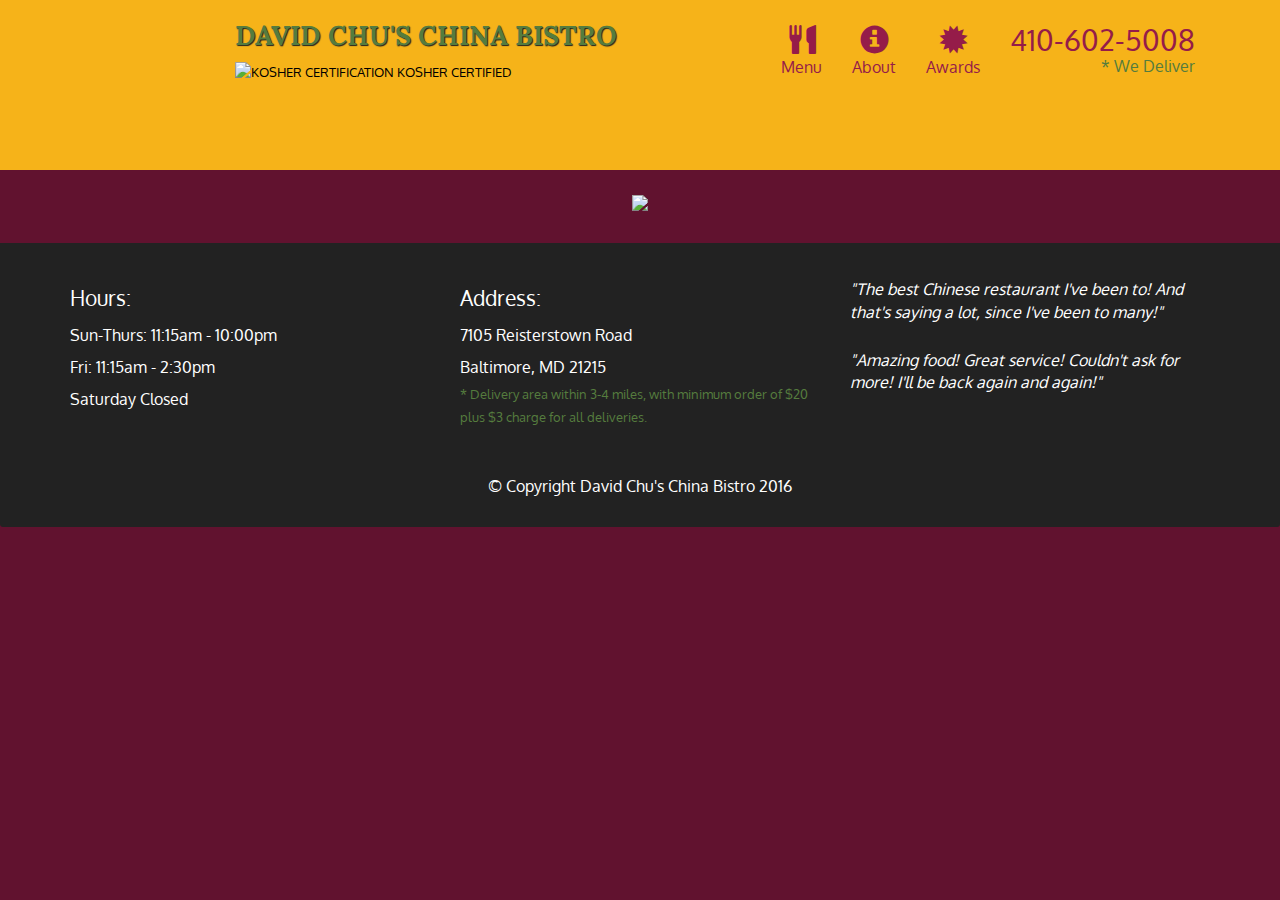
==== module-5-assignment/index.html @ c4b31873 "Added some more except images" ====
<!doctype html>
<html lang="en">
  <head>
    <meta charset="utf-8">
    <meta http-equiv="X-UA-Compatible" content="IE=edge">
    <meta name="viewport" content="width=device-width, initial-scale=1">
    <title>David Chu's China Bistro</title>
    <link rel="stylesheet" href="css/bootstrap.min.css">
    <link rel="stylesheet" href="css/styles.css">
    <link href='https://fonts.googleapis.com/css?family=Oxygen:400,300,700' rel='stylesheet' type='text/css'>
    <link href='https://fonts.googleapis.com/css?family=Lora' rel='stylesheet' type='text/css'>
  </head>
<body>
  <header>
    <nav id="header-nav" class="navbar navbar-default">
      <div class="container">
        <div class="navbar-header">
          <a href="index.html" class="pull-left visible-md visible-lg">
            <div id="logo-img" alt="Logo image"></div>
          </a>

          <div class="navbar-brand">
            <a href="index.html"><h1>David Chu's China Bistro</h1></a>
            <p>
              <img src="images/star-k-logo.png" alt="Kosher certification">
              <span>Kosher Certified</span>
            </p>
          </div>

          <button id="navbarToggle" type="button" class="navbar-toggle collapsed" data-toggle="collapse" data-target="#collapsable-nav" aria-expanded="false">
            <span class="sr-only">Toggle navigation</span>
            <span class="icon-bar"></span>
            <span class="icon-bar"></span>
            <span class="icon-bar"></span>
          </button>
        </div>
        
        <div id="collapsable-nav" class="collapse navbar-collapse">
           <ul id="nav-list" class="nav navbar-nav navbar-right">
            <li id="navHomeButton" class="visible-xs active">
              <a href="index.html">
                <span class="glyphicon glyphicon-home"></span> Home</a>
            </li>
            <li id="navMenuButton">
              <a href="#" onclick="$dc.loadMenuCategories();">
                <span class="glyphicon glyphicon-cutlery"></span><br class="hidden-xs"> Menu</a>
            </li>
            <li>
              <a href="#">
                <span class="glyphicon glyphicon-info-sign"></span><br class="hidden-xs"> About</a>
            </li>
            <li>
              <a href="#">
                <span class="glyphicon glyphicon-certificate"></span><br class="hidden-xs"> Awards</a>
            </li>
            <li id="phone" class="hidden-xs">
              <a href="tel:410-602-5008">
                <span>410-602-5008</span></a><div>* We Deliver</div>
            </li>
          </ul><!-- #nav-list -->
        </div><!-- .collapse .navbar-collapse -->
      </div><!-- .container -->
    </nav><!-- #header-nav -->
  </header>

  <div id="call-btn" class="visible-xs">
    <a class="btn" href="tel:410-602-5008">
    <span class="glyphicon glyphicon-earphone"></span>
    410-602-5008
    </a>
  </div>
  <div id="xs-deliver" class="text-center visible-xs">* We Deliver</div>

  <div id="main-content" class="container"></div>

  <footer class="panel-footer">
    <div class="container">
      <div class="row">
        <section id="hours" class="col-sm-4">
          <span>Hours:</span><br>
          Sun-Thurs: 11:15am - 10:00pm<br>
          Fri: 11:15am - 2:30pm<br>
          Saturday Closed
          <hr class="visible-xs">
        </section>
        <section id="address" class="col-sm-4">
          <span>Address:</span><br>
          7105 Reisterstown Road<br>
          Baltimore, MD 21215
          <p>* Delivery area within 3-4 miles, with minimum order of $20 plus $3 charge for all deliveries.</p>
          <hr class="visible-xs">
        </section>
        <section id="testimonials" class="col-sm-4">
          <p>"The best Chinese restaurant I've been to! And that's saying a lot, since I've been to many!"</p>
          <p>"Amazing food! Great service! Couldn't ask for more! I'll be back again and again!"</p>
        </section>
      </div>
      <div class="text-center">&copy; Copyright David Chu's China Bistro 2016</div>
    </div>
  </footer>

  <!-- jQuery (Bootstrap JS plugins depend on it) -->
  <script src="js/jquery-2.1.4.min.js"></script>
  <script src="js/bootstrap.min.js"></script>
  <script src="js/ajax-utils.js"></script>
  <script src="js/script.js"></script>
</body>
</html>
---- module-5-assignment/css/styles.css ----
body {
  font-size: 16px;
  color: #fff;
  background-color: #61122f;
  font-family: 'Oxygen', sans-serif;
}

/** HEADER **/
#header-nav {
  background-color: #f6b319;
  border-radius: 0;
  border: 0;
}

#logo-img {
  background: url('../images/restaurant-logo_large.png') no-repeat;
  width: 150px;
  height: 150px;
  margin: 10px 15px 10px 0;
}

.navbar-brand {
  padding-top: 25px;
}
.navbar-brand h1 { /* Restaurant name */
  font-family: 'Lora', serif;
  color: #557c3e;
  font-size: 1.5em;
  text-transform: uppercase;
  font-weight: bold;
  text-shadow: 1px 1px 1px #222;
  margin-top: 0;
  margin-bottom: 0;
  line-height: .75;
}
.navbar-brand a:hover, .navbar-brand a:focus {
  text-decoration: none;
}
.navbar-brand p { /* Kosher cert */
  color: #000;
  text-transform: uppercase;
  font-size: .7em;
  margin-top: 15px;
}
.navbar-brand p span { /* Star-K */
  vertical-align: middle;
}

#nav-list {
  margin-top: 10px;
}
#nav-list a {
  color: #951C49;
  text-align: center;
}
#nav-list a:hover {
  background: #E7E7E7;
}
#nav-list a span {
  font-size: 1.8em;
}

#phone {
  margin-top: 5px;
}
#phone a { /* Phone number */
  text-align: right;
  padding-bottom: 0;
}
#phone div { /* We Deliver */
  color: #557c3e;
  text-align: right;
  padding-right: 15px;
}

.navbar-header button.navbar-toggle, .navbar-header .icon-bar {
  border: 1px solid #61122f;
}
.navbar-header button.navbar-toggle {
  clear: both;
  margin-top: -30px;
}
/* END HEADER */

/* FOOTER */
.panel-footer {
  margin-top: 30px;
  padding-top: 35px;
  padding-bottom: 30px;
  background-color: #222;
  border-top: 0;
}
.panel-footer div.row {
  margin-bottom: 35px;
}
#hours, #address {
  line-height: 2;
}
#hours > span, #address > span {
  font-size: 1.3em;
}
#address p {
  color: #557c3e;
  font-size: .8em;
  line-height: 1.8;
}
#testimonials {
  font-style: italic;
}
#testimonials p:nth-child(2) {
  margin-top: 25px;
}
/* END FOOTER */



/* HOME PAGE */
.container .jumbotron {
  box-shadow: 0 0 50px #3F0C1F;
  border: 2px solid #3F0C1F;
}

#menu-tile, #specials-tile, #map-tile {
  height: 250px;
  width: 100%;
  margin-bottom: 15px;
  position: relative;
  border: 2px solid #3F0C1F;
  overflow: hidden;
}
#menu-tile:hover, #specials-tile:hover, #map-tile:hover {
  box-shadow: 0 1px 5px 1px #cccccc;
}
#menu-tile {
  background: url('../images/menu-tile.jpg') no-repeat;
  background-position: center;
}
#specials-tile {
  background: url('../images/specials-tile.jpg') no-repeat;
  background-position: center;
}
#menu-tile span, #specials-tile span, #map-tile span {
  position: absolute;
  bottom: 0;
  right: 0;
  width: 100%;
  text-align: center;
  font-size: 1.6em;
  text-transform: uppercase;
  background-color: #000;
  color: #fff;
  opacity: .8;
}
/* END HOME PAGE */

/* MENU CATEGORIES PAGE */
.category-tile { 
  position: relative;
  border: 2px solid #3F0C1F;
  overflow: hidden;
  width: 200px;
  height: 200px;
  margin: 0 auto 15px;
}
.category-tile span {
  position: absolute;
  bottom: 0;
  right: 0;
  width: 100%;
  text-align: center;
  font-size: 1.2em;
  text-transform: uppercase;
  background-color: #000;
  color: #fff;
  opacity: .8;
}
.category-tile:hover {
  box-shadow: 0 1px 5px 1px #cccccc;
}

#menu-categories-title + div {
  margin-bottom: 50px;
}
/* END MENU CATEGORIES PAGE */

/* SINGLE CATEGORY PAGE */
.menu-item-tile {
  margin-bottom: 25px;
}
.menu-item-tile hr {
  width: 80%;
}
.menu-item-tile .menu-item-price {
  font-size: 1.1em;
  text-align: right;
  margin-top: -15px;
  margin-right: -15px;
}
.menu-item-tile .menu-item-price span {
  font-size: .6em;
}
.menu-item-photo {
  position: relative;
  border: 2px solid #3F0C1F; 
  overflow: hidden;
  padding: 0;
  margin-right: -15px;
  margin-left: auto;
  margin-bottom: 20px;
  max-width: 250px;
}
.menu-item-photo div {
  position: absolute;
  bottom: 0;
  right: 0;
  width: 80px;
  background-color: #557c3e;
  text-align: center;
}
.menu-item-description {
  padding-right: 30px;
}
h3.menu-item-title {
  margin: 0 0 10px;
}
.menu-item-details {
  font-size: .9em;
  font-style: italic;
}
/* END SINGLE CATEGORY PAGE */


/********** Large devices only **********/
@media (min-width: 1200px) {
  .container .jumbotron {
    background: url('../images/jumbotron_1200.jpg') no-repeat;
    height: 675px;
  }
}

/********** Medium devices only **********/
@media (min-width: 992px) and (max-width: 1199px) {
  /* Header */
  #logo-img {
    background: url('../images/restaurant-logo_medium.png') no-repeat;
    width: 100px;
    height: 100px;
    margin: 5px 5px 5px 0;
  }
  /* End Header */

  /* Home Page */
  .container .jumbotron {
    background: url('../images/jumbotron_992.jpg') no-repeat;
    height: 558px;
  }
  /* End Home Page */
}

/********** Small devices only **********/
@media (min-width: 768px) and (max-width: 991px) {
  /* Home Page */
  .container .jumbotron {
    background: url('../images/jumbotron_768.jpg') no-repeat;
    height: 432px;
  }
  /* End Home Page */
}

/********** Extra small devices only **********/
@media (max-width: 767px) {
  /* Header */
  .navbar-brand {
    padding-top: 10px;
    height: 80px;
  }
  .navbar-brand h1 { /* Restaurant name */
    padding-top: 10px;
    font-size: 5vw; /* 1vw = 1% of viewport width */
  }
  .navbar-brand p { /* Kosher cert */
    font-size: .6em;
    margin-top: 12px;
  }
  .navbar-brand p img { /* Star-K */
    height: 20px;
  }

  #collapsable-nav a { /* Collapsed nav menu text */
    font-size: 1.2em;
  }
  #collapsable-nav a span { /* Collapsed nav menu glyph */
    font-size: 1em;
    margin-right: 5px;
  }

  #call-btn > a {
    font-size: 1.5em;
    display: block;
    margin: 0 20px;
    padding: 10px;
    border: 2px solid #fff;
    background-color: #f6b319;
    color: #951c49;
  }
  #xs-deliver {
    margin-top: 5px;
    font-size: .7em;
    letter-spacing: .1em;
    text-transform: uppercase;
  }
  /* End Header */

  /* Footer */
  .panel-footer section {
    margin-bottom: 30px;
    text-align: center;
  }
  .panel-footer section:nth-child(3) {
    margin-bottom: 0; /* margin already exists on the whole row */
  }
  .panel-footer section hr {
    width: 50%;
  }
  /* End Footer */

  /* Home Page */
  .container .jumbotron {
    margin-top: 30px;
    padding: 0;
  }
  #menu-tile, #specials-tile {
    width: 360px;
    margin: 0 auto 15px;
  }

  .menu-item-photo {
    margin-right: auto;
  }
  .menu-item-tile .menu-item-price {
    text-align: center;
  }
  .menu-item-description {
    text-align: center;;
  }
}


/********** Super extra small devices Only :-) (e.g., iPhone 4) **********/
@media (max-width: 479px) {
  /* Header */
  .navbar-brand h1 { /* Restaurant name */
    padding-top: 5px;
    font-size: 6vw;
  }
  /* End Header */
  
  /* Home page */
  #menu-tile, #specials-tile {
    width: 280px;
    margin: 0 auto 15px;
  }

  .col-xxs-12 {
    position: relative;
    min-height: 1px;
    padding-right: 15px;
    padding-left: 15px;
    float: left;
    width: 100%;
  }
}
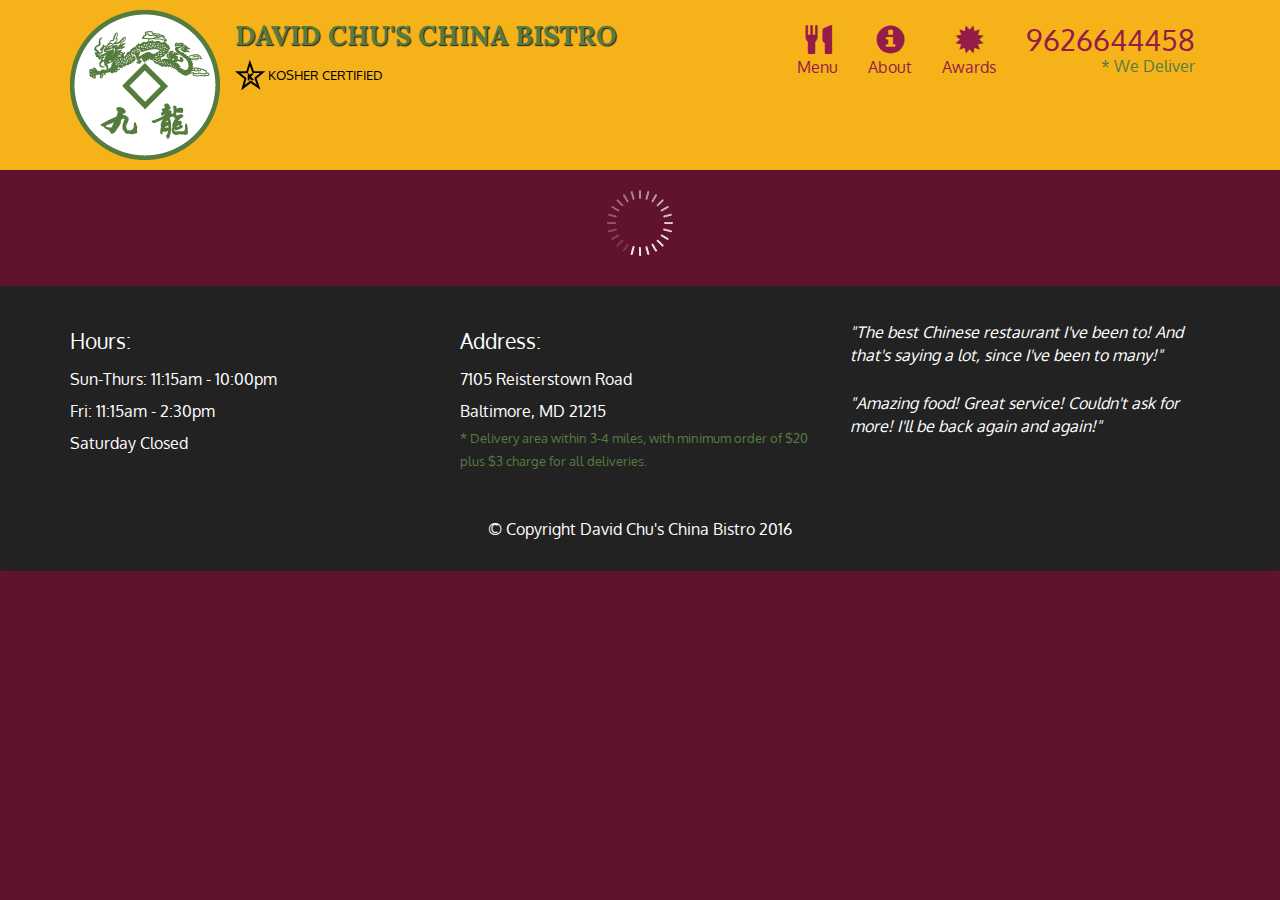
==== commit 7481ac20: "Update index.html" ====
--- a/module-5-assignment/index.html
+++ b/module-5-assignment/index.html
@@ -55,7 +55,7 @@
             </li>
             <li id="phone" class="hidden-xs">
               <a href="tel:410-602-5008">
-                <span>410-602-5008</span></a><div>* We Deliver</div>
+                <span>9626644458</span></a><div>* We Deliver</div>
             </li>
           </ul><!-- #nav-list -->
         </div><!-- .collapse .navbar-collapse -->
